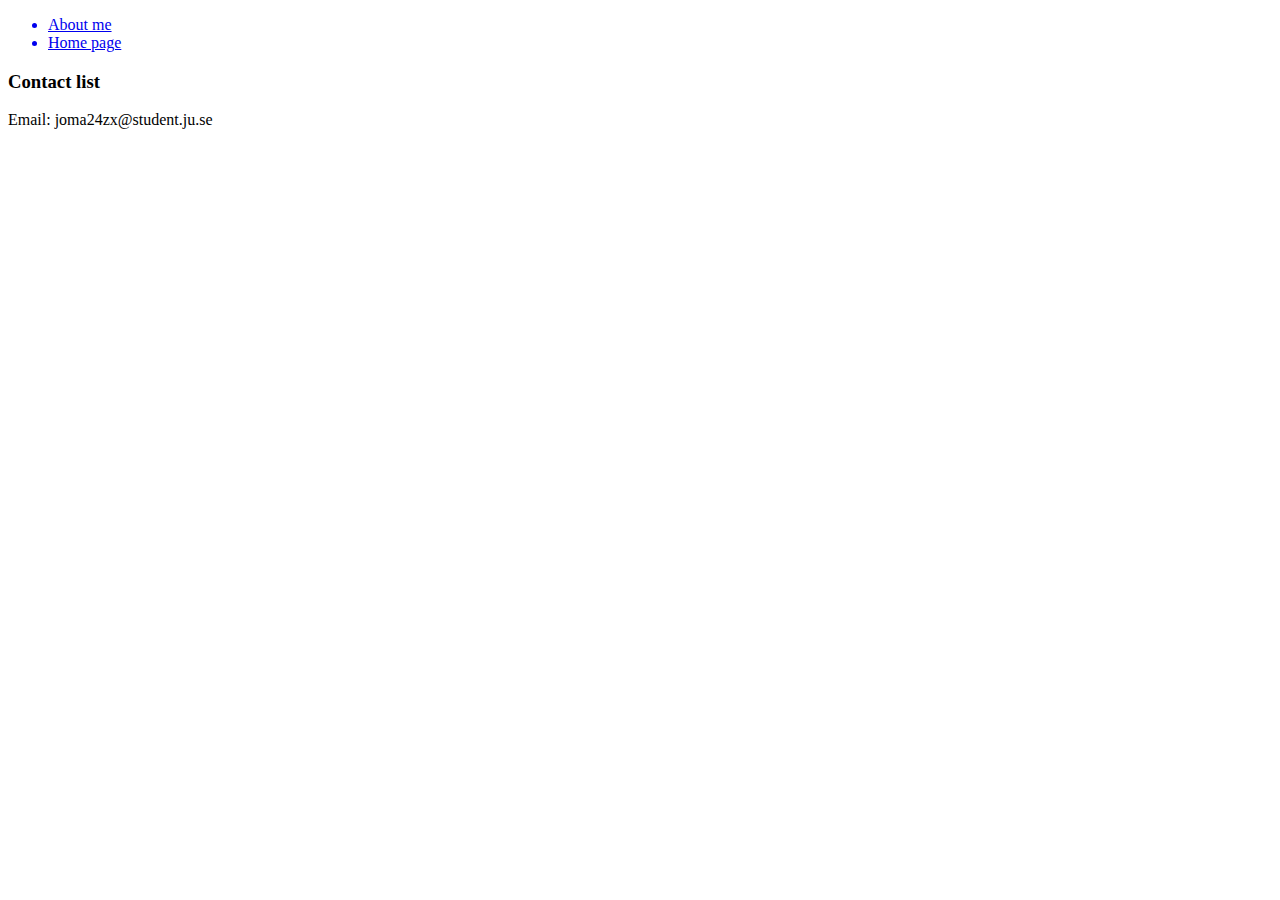
==== contact.html @ 9db5cc65 "Add files via upload" ====
<!DOCTYPE html>
<html lang="en">
<head>
    <meta charset="UTF-8">
    <meta name="viewport" content="width=device-width, initial-scale=1.0">
    <title>Document</title>
</head>
    <link rel="stylesheet" href=css/main.css>
<body>
    <nav>
        <ul>
            <a href="index.html">
                <li>About me</li>
            </a>
            <a href="#">
                <li>Home page</li>
            </a>
        </ul>
    </nav>
    <header>
        <h3>Contact list</h3>
    </header>
    <main>
        <p1>Email: joma24zx@student.ju.se</p1>
    </main>
</body>
</html>
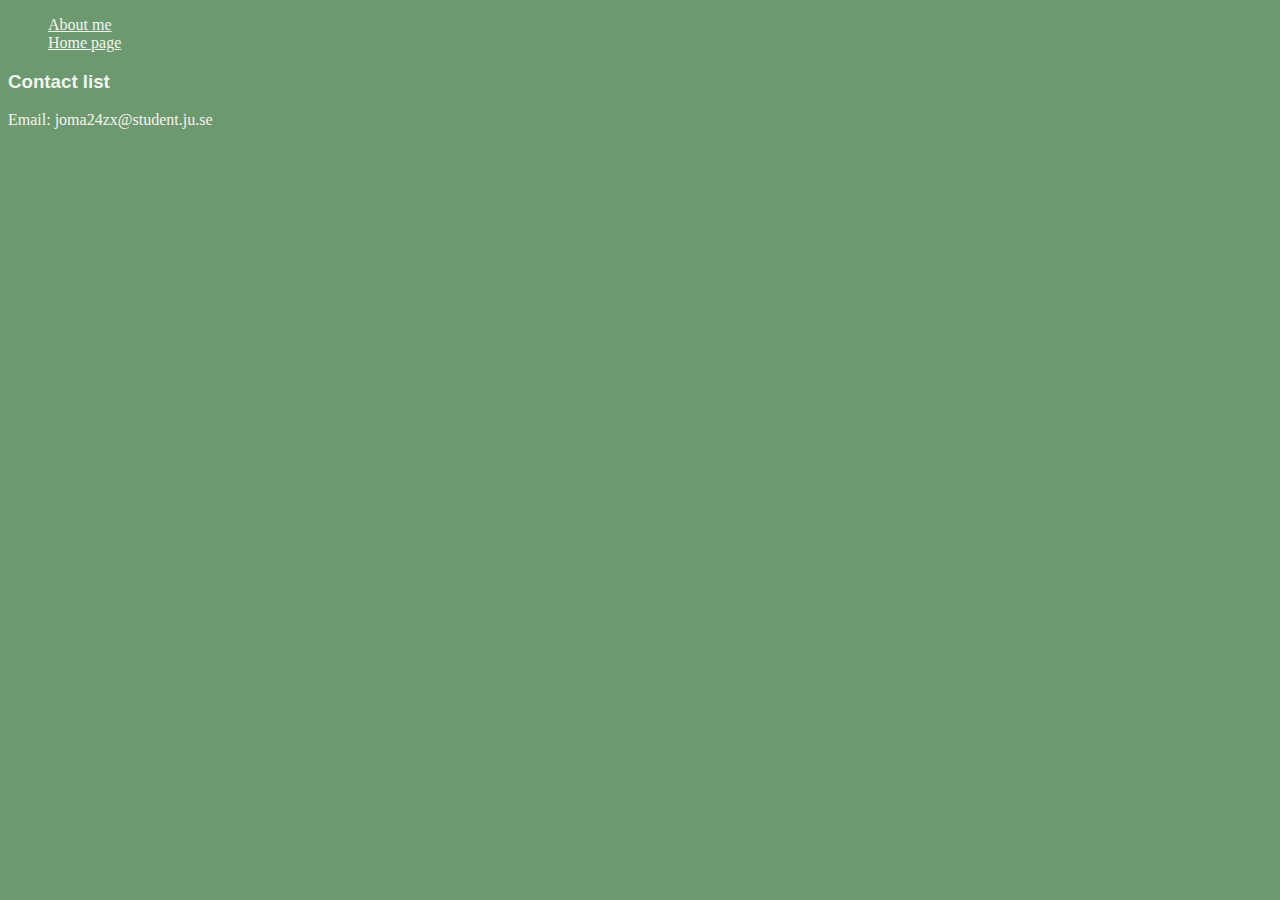
==== commit 19415f2d: "Update contact.html" ====
--- a/contact.html
+++ b/contact.html
@@ -5,7 +5,7 @@
     <meta name="viewport" content="width=device-width, initial-scale=1.0">
     <title>Document</title>
 </head>
-    <link rel="stylesheet" href=css/main.css>
+    <link rel="stylesheet" href=main.css>
 <body>
     <nav>
         <ul>
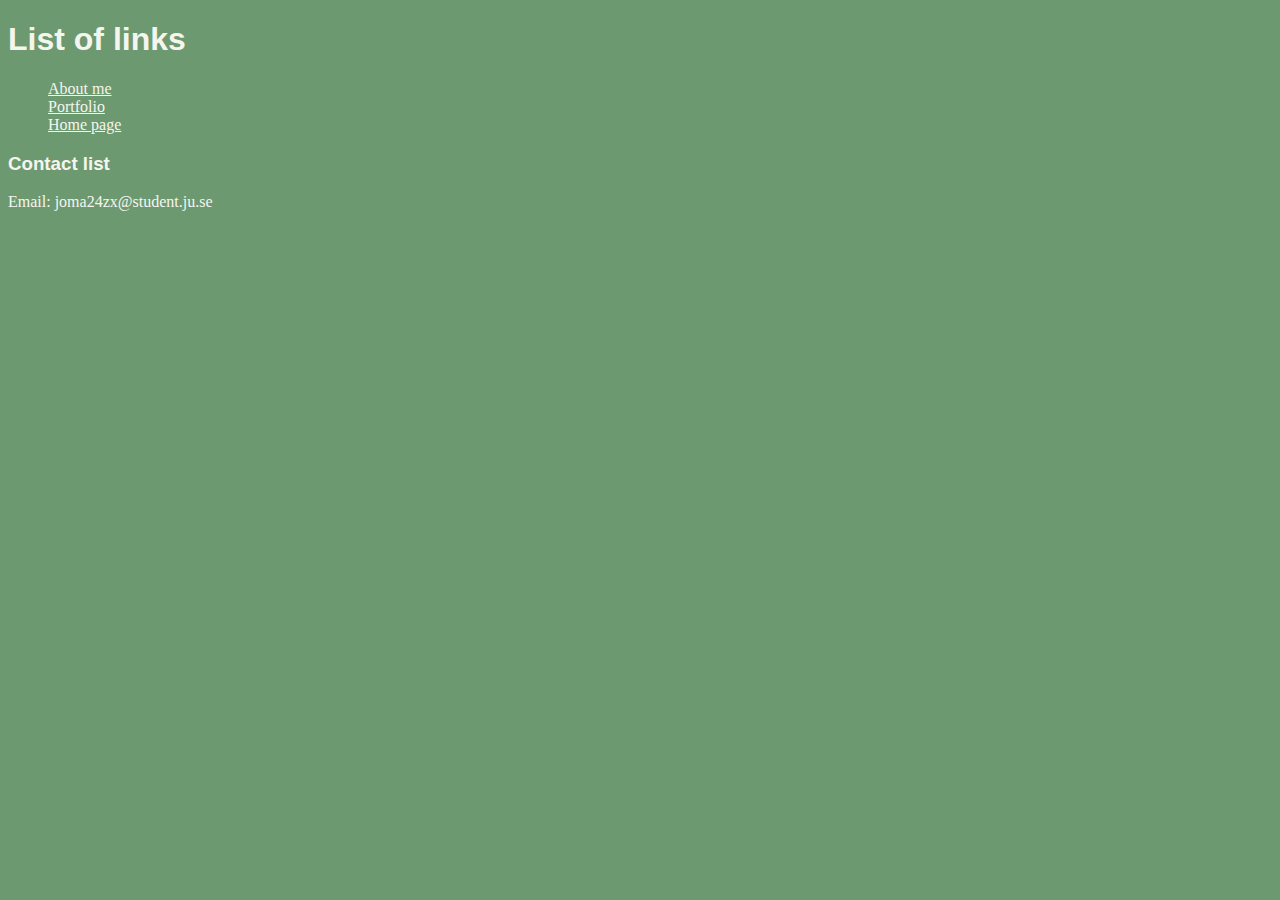
==== commit be042354: "Update contact.html" ====
--- a/contact.html
+++ b/contact.html
@@ -5,12 +5,16 @@
     <meta name="viewport" content="width=device-width, initial-scale=1.0">
     <title>Document</title>
 </head>
-    <link rel="stylesheet" href=main.css>
+    <link rel="stylesheet" href="main.css">
 <body>
+    <h1>List of links</h1>
     <nav>
         <ul>
             <a href="index.html">
                 <li>About me</li>
+            </a>
+            <a href="portfolio.html">
+                <li>Portfolio</li>
             </a>
             <a href="#">
                 <li>Home page</li>
--- a/main.css
+++ b/main.css
@@ -0,0 +1,28 @@
+*{
+    background-color: rgb(109, 153, 112);
+}
+body{
+    color:rgb(245, 245, 239);
+}
+
+p{
+    color: rgb(245, 245, 239);
+    text-align: center;
+}
+
+p1{
+    color: rgb(245, 245, 239);
+    text-align: center;
+}
+  
+h1, h2, h3{
+    font-family:'Gill Sans', 'Gill Sans MT', Calibri, 'Trebuchet MS', sans-serif;
+}
+
+ul {
+    list-style: none;
+}
+
+a {
+    color: rgb(245, 245, 239);
+}
